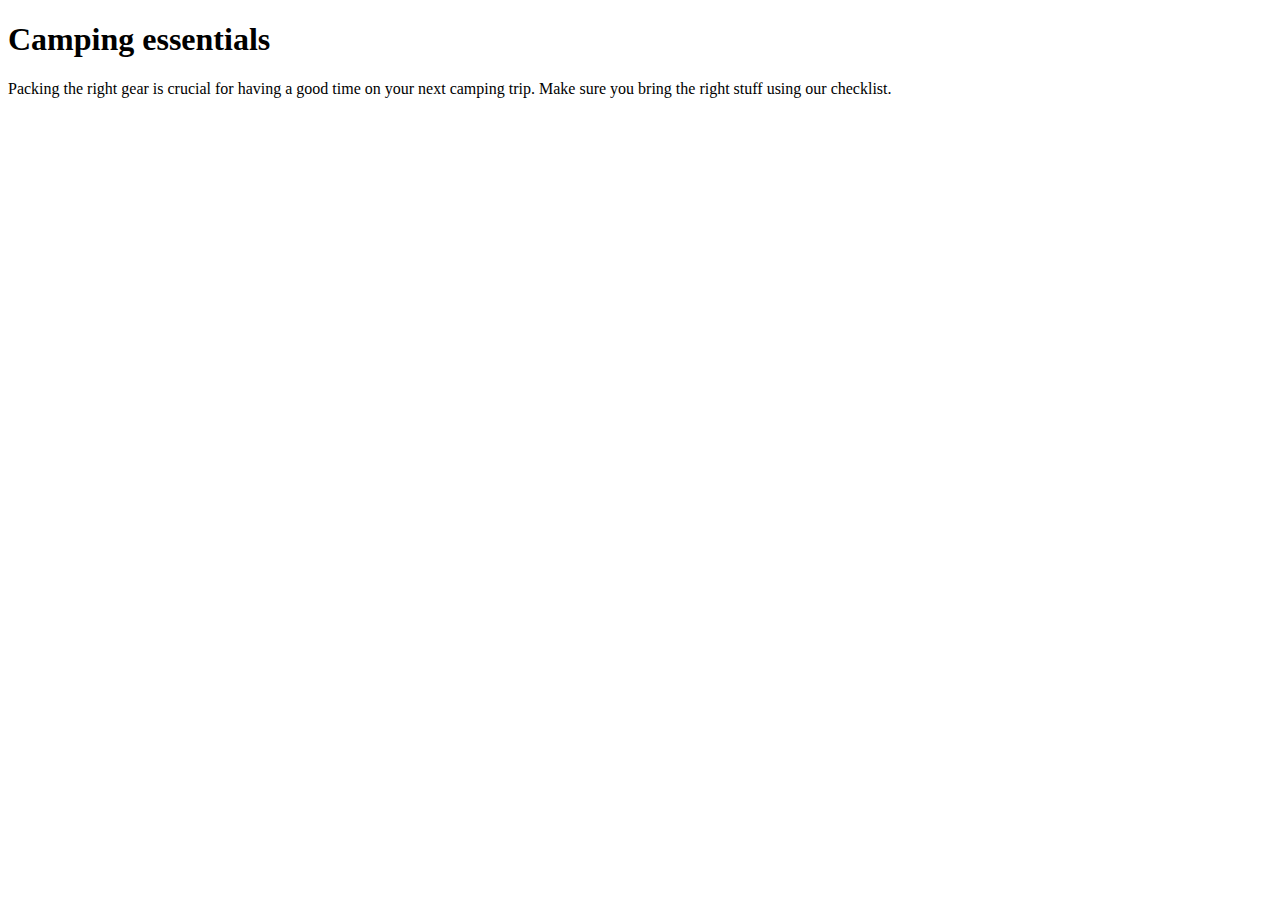
==== index.html @ 36786804 "adding index.html and the style.css of it" ====
<!DOCTYPE html>
<html lang="en">
<head>
    <meta charset="UTF-8">
    <meta http-equiv="X-UA-Compatible" content="IE=edge">
    <meta name="viewport" content="width=device-width, initial-scale=1.0">
    
    <title>HTML First Page</title>
</head>
<body>
<h1>Camping essentials</h1>
<p>Packing the right gear is crucial for having a good time on your next camping trip. Make sure you bring the right stuff using our checklist.</p>
    
</body>
</html>
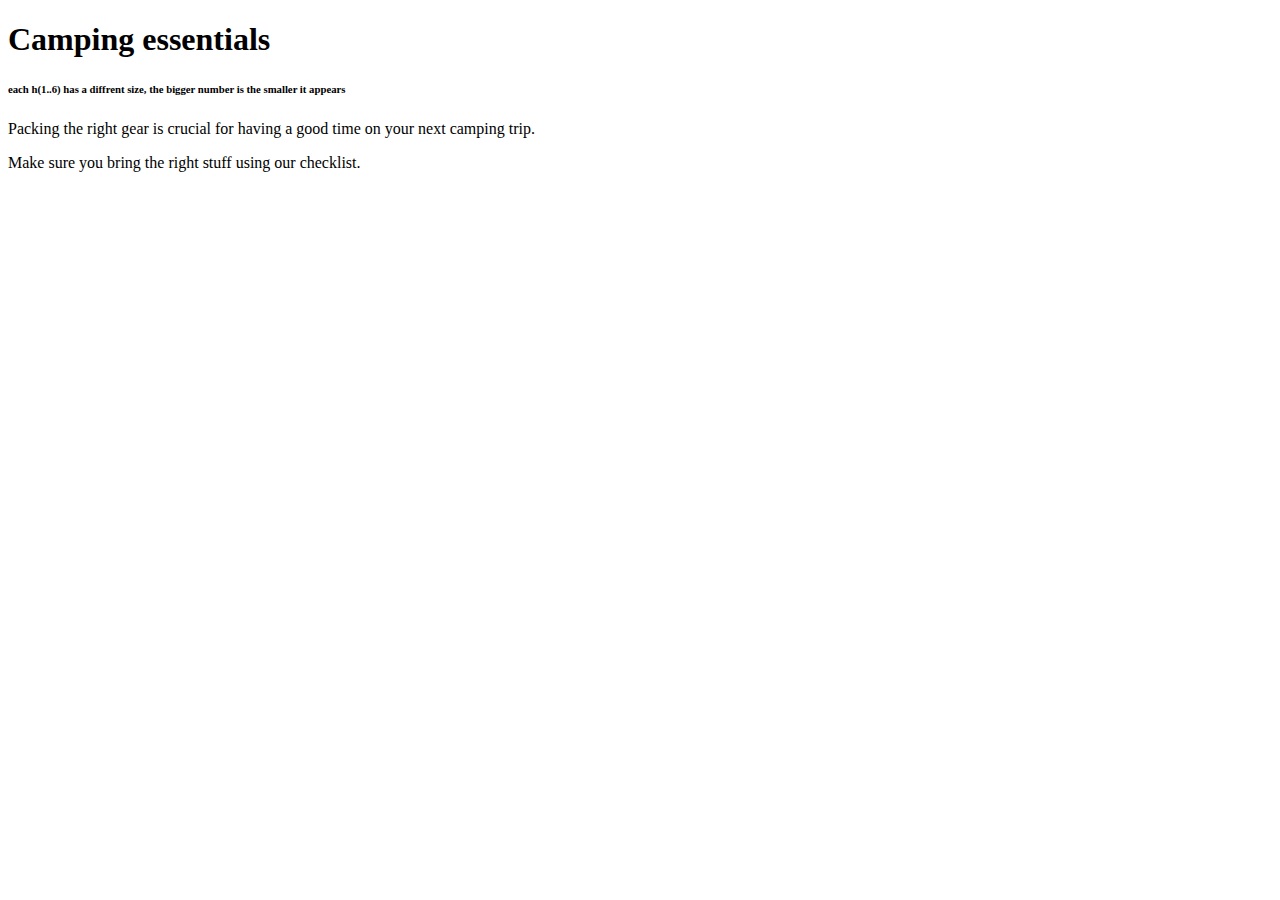
==== commit 69f7b784: "updating index puting balise b instead of br end the line" ====
--- a/index.html
+++ b/index.html
@@ -9,7 +9,8 @@
 </head>
 <body>
 <h1>Camping essentials</h1>
-<p>Packing the right gear is crucial for having a good time on your next camping trip. Make sure you bring the right stuff using our checklist.</p>
+<h6>each h(1..6) has a diffrent size, the bigger number is the smaller it appears </h6>
+<p>Packing the right gear is crucial for having a good time on your next camping trip.</p><p> Make sure you bring the right stuff using our checklist.</p>
     
 </body>
 </html>
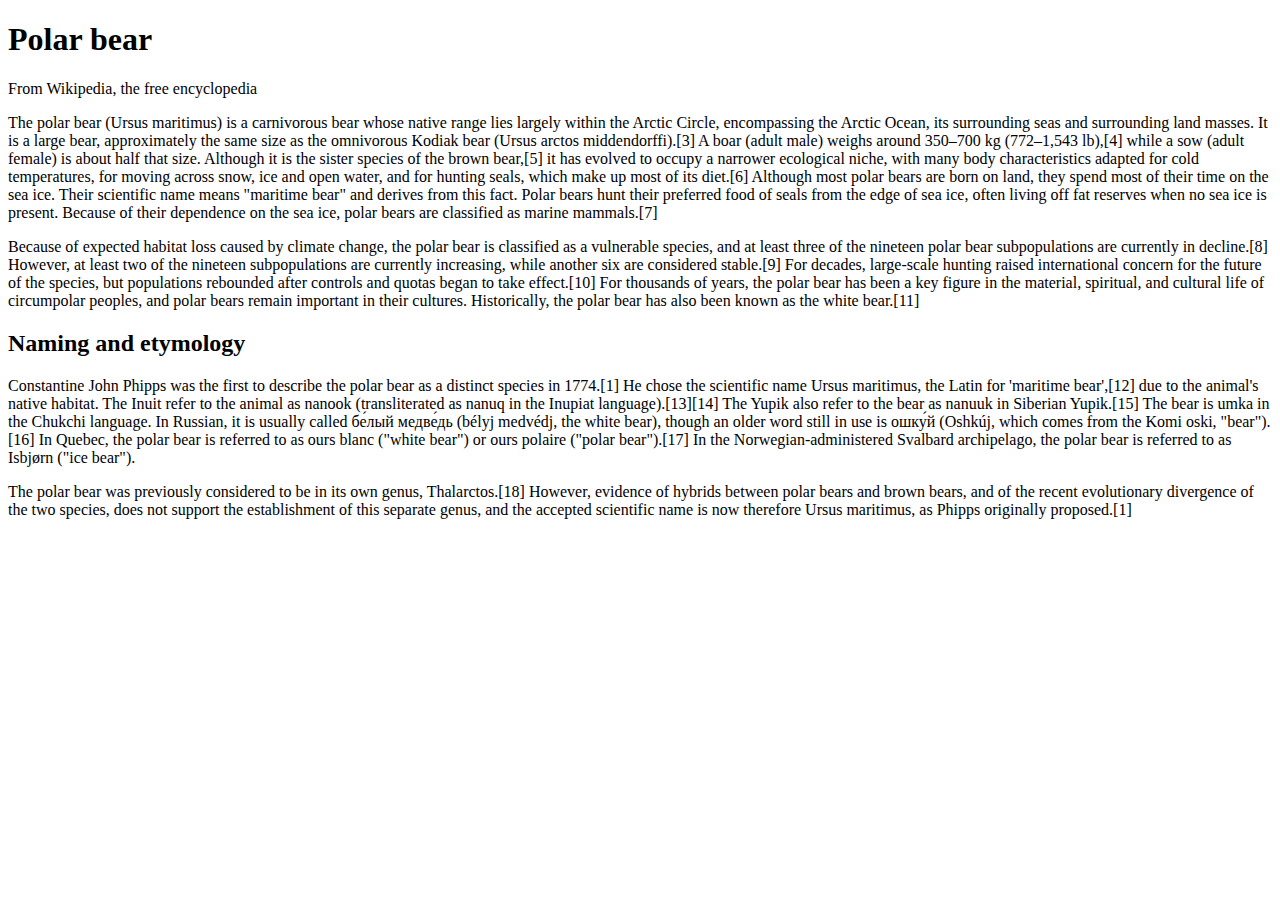
==== commit b872317e: "switch index with a wikipedia subject" ====
--- a/index.html
+++ b/index.html
@@ -8,9 +8,19 @@
     <title>HTML First Page</title>
 </head>
 <body>
-<h1>Camping essentials</h1>
-<h6>each h(1..6) has a diffrent size, the bigger number is the smaller it appears </h6>
-<p>Packing the right gear is crucial for having a good time on your next camping trip.</p><p> Make sure you bring the right stuff using our checklist.</p>
+<h1>Polar bear</h1>
+
+<p>From Wikipedia, the free encyclopedia</p>
+
+<p>The polar bear (Ursus maritimus) is a carnivorous bear whose native range lies largely within the Arctic Circle, encompassing the Arctic Ocean, its surrounding seas and surrounding land masses. It is a large bear, approximately the same size as the omnivorous Kodiak bear (Ursus arctos middendorffi).[3] A boar (adult male) weighs around 350–700 kg (772–1,543 lb),[4] while a sow (adult female) is about half that size. Although it is the sister species of the brown bear,[5] it has evolved to occupy a narrower ecological niche, with many body characteristics adapted for cold temperatures, for moving across snow, ice and open water, and for hunting seals, which make up most of its diet.[6] Although most polar bears are born on land, they spend most of their time on the sea ice. Their scientific name means "maritime bear" and derives from this fact. Polar bears hunt their preferred food of seals from the edge of sea ice, often living off fat reserves when no sea ice is present. Because of their dependence on the sea ice, polar bears are classified as marine mammals.[7]</p>
+
+<p>Because of expected habitat loss caused by climate change, the polar bear is classified as a vulnerable species, and at least three of the nineteen polar bear subpopulations are currently in decline.[8] However, at least two of the nineteen subpopulations are currently increasing, while another six are considered stable.[9] For decades, large-scale hunting raised international concern for the future of the species, but populations rebounded after controls and quotas began to take effect.[10] For thousands of years, the polar bear has been a key figure in the material, spiritual, and cultural life of circumpolar peoples, and polar bears remain important in their cultures. Historically, the polar bear has also been known as the white bear.[11]</p>
+
+<h2>Naming and etymology</h2>
+
+<p>Constantine John Phipps was the first to describe the polar bear as a distinct species in 1774.[1] He chose the scientific name Ursus maritimus, the Latin for 'maritime bear',[12] due to the animal's native habitat. The Inuit refer to the animal as nanook (transliterated as nanuq in the Inupiat language).[13][14] The Yupik also refer to the bear as nanuuk in Siberian Yupik.[15] The bear is umka in the Chukchi language. In Russian, it is usually called бе́лый медве́дь (bélyj medvédj, the white bear), though an older word still in use is ошку́й (Oshkúj, which comes from the Komi oski, "bear").[16] In Quebec, the polar bear is referred to as ours blanc ("white bear") or ours polaire ("polar bear").[17] In the Norwegian-administered Svalbard archipelago, the polar bear is referred to as Isbjørn ("ice bear").</p>
+
+<p>The polar bear was previously considered to be in its own genus, Thalarctos.[18] However, evidence of hybrids between polar bears and brown bears, and of the recent evolutionary divergence of the two species, does not support the establishment of this separate genus, and the accepted scientific name is now therefore Ursus maritimus, as Phipps originally proposed.[1]</p>
     
 </body>
 </html>
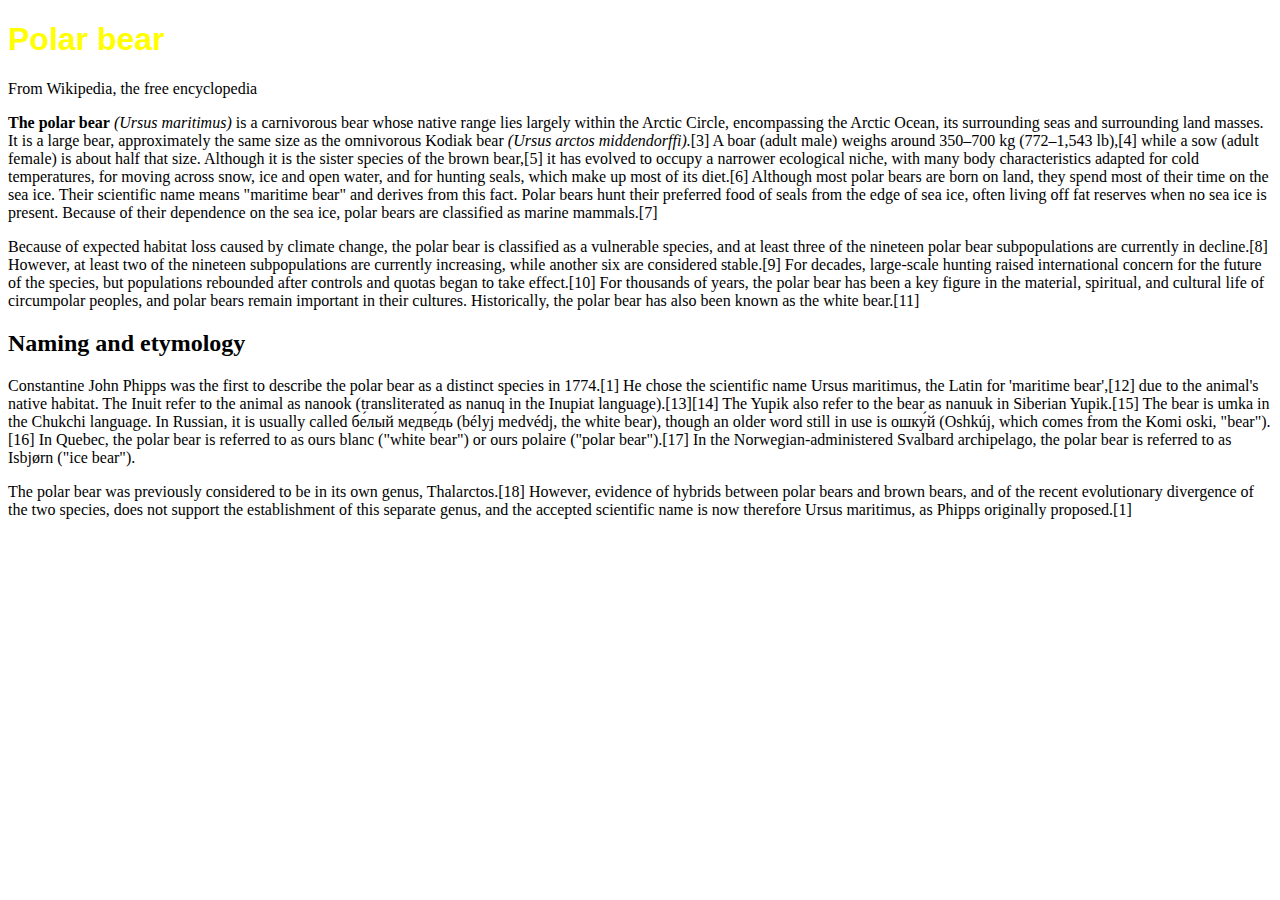
==== commit cc0f0668: "added index2 and modified for the style" ====
--- a/index.html
+++ b/index.html
@@ -4,7 +4,7 @@
     <meta charset="UTF-8">
     <meta http-equiv="X-UA-Compatible" content="IE=edge">
     <meta name="viewport" content="width=device-width, initial-scale=1.0">
-    
+    <link rel="stylesheet" href="style.css">
     <title>HTML First Page</title>
 </head>
 <body>
@@ -12,7 +12,7 @@
 
 <p>From Wikipedia, the free encyclopedia</p>
 
-<p>The polar bear (Ursus maritimus) is a carnivorous bear whose native range lies largely within the Arctic Circle, encompassing the Arctic Ocean, its surrounding seas and surrounding land masses. It is a large bear, approximately the same size as the omnivorous Kodiak bear (Ursus arctos middendorffi).[3] A boar (adult male) weighs around 350–700 kg (772–1,543 lb),[4] while a sow (adult female) is about half that size. Although it is the sister species of the brown bear,[5] it has evolved to occupy a narrower ecological niche, with many body characteristics adapted for cold temperatures, for moving across snow, ice and open water, and for hunting seals, which make up most of its diet.[6] Although most polar bears are born on land, they spend most of their time on the sea ice. Their scientific name means "maritime bear" and derives from this fact. Polar bears hunt their preferred food of seals from the edge of sea ice, often living off fat reserves when no sea ice is present. Because of their dependence on the sea ice, polar bears are classified as marine mammals.[7]</p>
+<p><strong>The polar bear</strong> <em> (Ursus maritimus) </em>is a carnivorous bear whose native range lies largely within the Arctic Circle, encompassing the Arctic Ocean, its surrounding seas and surrounding land masses. It is a large bear, approximately the same size as the omnivorous Kodiak bear <em>(Ursus arctos middendorffi).</em>[3] A boar (adult male) weighs around 350–700 kg (772–1,543 lb),[4] while a sow (adult female) is about half that size. Although it is the sister species of the brown bear,[5] it has evolved to occupy a narrower ecological niche, with many body characteristics adapted for cold temperatures, for moving across snow, ice and open water, and for hunting seals, which make up most of its diet.[6] Although most polar bears are born on land, they spend most of their time on the sea ice. Their scientific name means "maritime bear" and derives from this fact. Polar bears hunt their preferred food of seals from the edge of sea ice, often living off fat reserves when no sea ice is present. Because of their dependence on the sea ice, polar bears are classified as marine mammals.[7]</p>
 
 <p>Because of expected habitat loss caused by climate change, the polar bear is classified as a vulnerable species, and at least three of the nineteen polar bear subpopulations are currently in decline.[8] However, at least two of the nineteen subpopulations are currently increasing, while another six are considered stable.[9] For decades, large-scale hunting raised international concern for the future of the species, but populations rebounded after controls and quotas began to take effect.[10] For thousands of years, the polar bear has been a key figure in the material, spiritual, and cultural life of circumpolar peoples, and polar bears remain important in their cultures. Historically, the polar bear has also been known as the white bear.[11]</p>
 
--- a/style.css
+++ b/style.css
@@ -0,0 +1,4 @@
+h1 {
+    color: yellow;
+    font-family: Arial;
+}
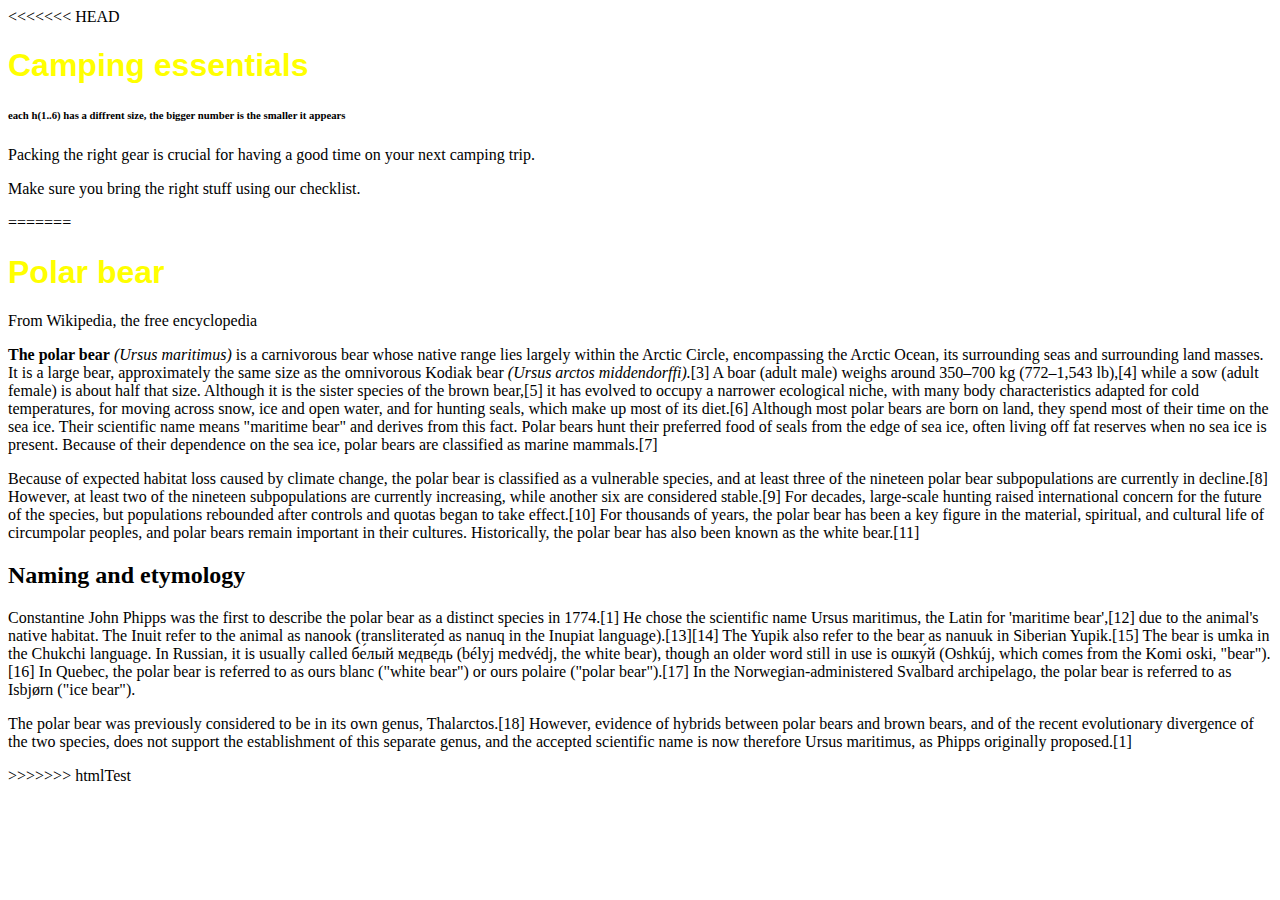
==== commit fed73985: "mearging htmlTest with the new file" ====
--- a/index.html
+++ b/index.html
@@ -8,6 +8,11 @@
     <title>HTML First Page</title>
 </head>
 <body>
+<<<<<<< HEAD
+<h1>Camping essentials</h1>
+<h6>each h(1..6) has a diffrent size, the bigger number is the smaller it appears </h6>
+<p>Packing the right gear is crucial for having a good time on your next camping trip.</p><p> Make sure you bring the right stuff using our checklist.</p>
+=======
 <h1>Polar bear</h1>
 
 <p>From Wikipedia, the free encyclopedia</p>
@@ -21,6 +26,7 @@
 <p>Constantine John Phipps was the first to describe the polar bear as a distinct species in 1774.[1] He chose the scientific name Ursus maritimus, the Latin for 'maritime bear',[12] due to the animal's native habitat. The Inuit refer to the animal as nanook (transliterated as nanuq in the Inupiat language).[13][14] The Yupik also refer to the bear as nanuuk in Siberian Yupik.[15] The bear is umka in the Chukchi language. In Russian, it is usually called бе́лый медве́дь (bélyj medvédj, the white bear), though an older word still in use is ошку́й (Oshkúj, which comes from the Komi oski, "bear").[16] In Quebec, the polar bear is referred to as ours blanc ("white bear") or ours polaire ("polar bear").[17] In the Norwegian-administered Svalbard archipelago, the polar bear is referred to as Isbjørn ("ice bear").</p>
 
 <p>The polar bear was previously considered to be in its own genus, Thalarctos.[18] However, evidence of hybrids between polar bears and brown bears, and of the recent evolutionary divergence of the two species, does not support the establishment of this separate genus, and the accepted scientific name is now therefore Ursus maritimus, as Phipps originally proposed.[1]</p>
+>>>>>>> htmlTest
     
 </body>
 </html>
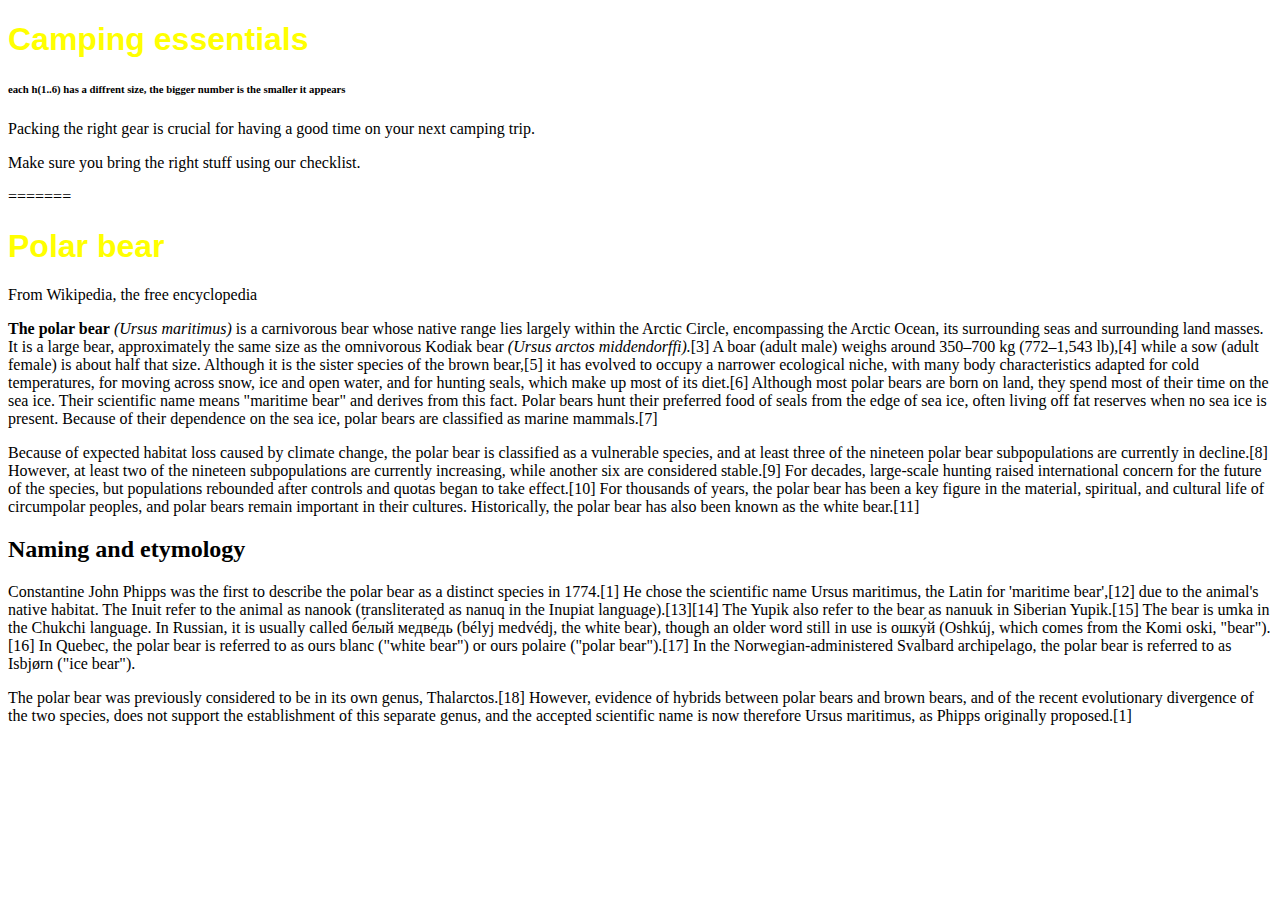
==== commit 07425e69: "fixing a commit prob in index.html" ====
--- a/index.html
+++ b/index.html
@@ -8,7 +8,7 @@
     <title>HTML First Page</title>
 </head>
 <body>
-<<<<<<< HEAD
+
 <h1>Camping essentials</h1>
 <h6>each h(1..6) has a diffrent size, the bigger number is the smaller it appears </h6>
 <p>Packing the right gear is crucial for having a good time on your next camping trip.</p><p> Make sure you bring the right stuff using our checklist.</p>
@@ -26,7 +26,7 @@
 <p>Constantine John Phipps was the first to describe the polar bear as a distinct species in 1774.[1] He chose the scientific name Ursus maritimus, the Latin for 'maritime bear',[12] due to the animal's native habitat. The Inuit refer to the animal as nanook (transliterated as nanuq in the Inupiat language).[13][14] The Yupik also refer to the bear as nanuuk in Siberian Yupik.[15] The bear is umka in the Chukchi language. In Russian, it is usually called бе́лый медве́дь (bélyj medvédj, the white bear), though an older word still in use is ошку́й (Oshkúj, which comes from the Komi oski, "bear").[16] In Quebec, the polar bear is referred to as ours blanc ("white bear") or ours polaire ("polar bear").[17] In the Norwegian-administered Svalbard archipelago, the polar bear is referred to as Isbjørn ("ice bear").</p>
 
 <p>The polar bear was previously considered to be in its own genus, Thalarctos.[18] However, evidence of hybrids between polar bears and brown bears, and of the recent evolutionary divergence of the two species, does not support the establishment of this separate genus, and the accepted scientific name is now therefore Ursus maritimus, as Phipps originally proposed.[1]</p>
->>>>>>> htmlTest
+
     
 </body>
 </html>
